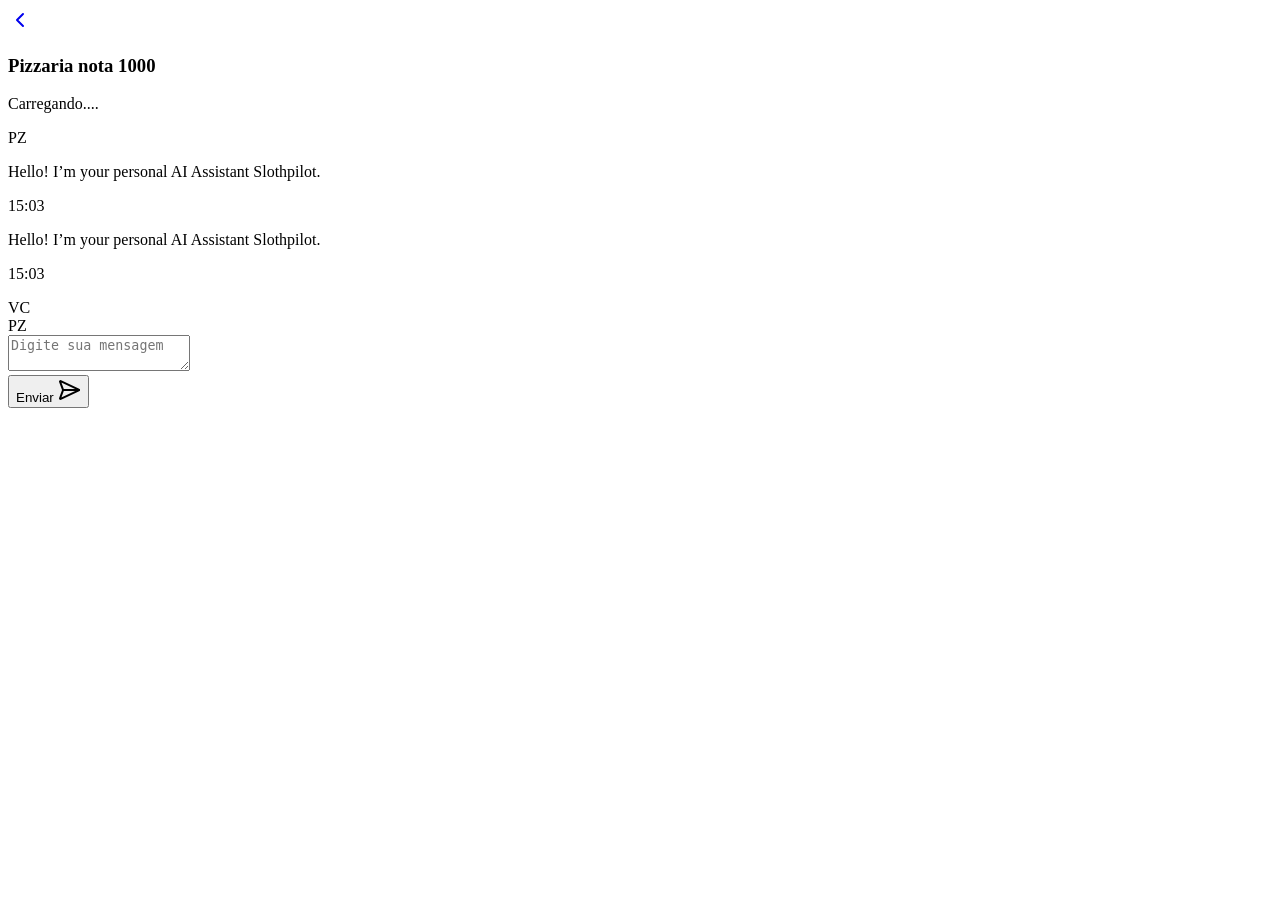
==== src/web/templates/client.html @ 50f69ef0 "feat: update the client interface" ====
<!DOCTYPE html>
<html lang="pt-br">
<head>
    <meta charset="UTF-8">
    <meta name="viewport" content="width=device-width, initial-scale=1.0">
    <title>P0 - Primeiro Fluxo Com IA - Cliente</title>

    <link rel="stylesheet" href="/static/client.css" />
    <script defer src="/static/js/client.js"></script>
</head>
<body>
    
    <div class="main-container">
        <header class="header">
            <div>
                <a href="/">
                    <svg 
                        xmlns="http://www.w3.org/2000/svg" 
                        width="24" 
                        height="24" 
                        viewBox="0 0 24 24" 
                        fill="none" 
                        stroke="currentColor" 
                        stroke-width="2" 
                        stroke-linecap="round" 
                        stroke-linejoin="round" 
                        class="lucide lucide-chevron-left preview-icon">
                            <path d="m15 18-6-6 6-6"/>
                    </svg>
                </a>
            </div>

            <div>
                <h3>Pizzaria nota 1000</h3>
                <p class="status">Carregando....</p>
            </div>
        </header>

        <main class="chat-messages">
            <div class="message">
                <div class="user-circle">
                    PZ
                </div>

                <div class="text-message">
                    <p>Hello! I’m your personal AI Assistant Slothpilot.</p>
                    <p class="message-time">
                        15:03
                    </p>
                </div>
            </div>

            <div class="message right">
                <div class="text-message right">
                    <p>Hello! I’m your personal AI Assistant Slothpilot.</p>
                    <p class="message-time">
                        15:03
                    </p>
                </div>

                <div class="user-circle">
                    VC
                </div>
            </div>

            <div class="message">
                <div class="user-circle">
                    PZ
                </div>

                <div class="text-message">
                    <span class="bullet"></span>
                    <span class="bullet"></span>
                    <span class="bullet"></span>
                </div>
            </div>
        </main>

        <div class="input-message-container">
            <div class="input-message-area">
                <textarea class="input-message" placeholder="Digite sua mensagem"></textarea>

                <div class="input-message-btn-container">
                    <button class="button-send-message">
                        Enviar

                        <svg 
                            xmlns="http://www.w3.org/2000/svg" 
                            width="24" 
                            height="24" 
                            viewBox="0 0 24 24" 
                            fill="none" 
                            stroke="currentColor" 
                            stroke-width="2" 
                            stroke-linecap="round" 
                            stroke-linejoin="round">
                                <path d="M3.714 3.048a.498.498 0 0 0-.683.627l2.843 7.627a2 2 0 0 1 0 1.396l-2.842 7.627a.498.498 0 0 0 .682.627l18-8.5a.5.5 0 0 0 0-.904z"/>
                                <path d="M6 12h16"/>
                        </svg>
                    </button>
                </div>
            </div>
        </div>
    </div>

</body>
</html>
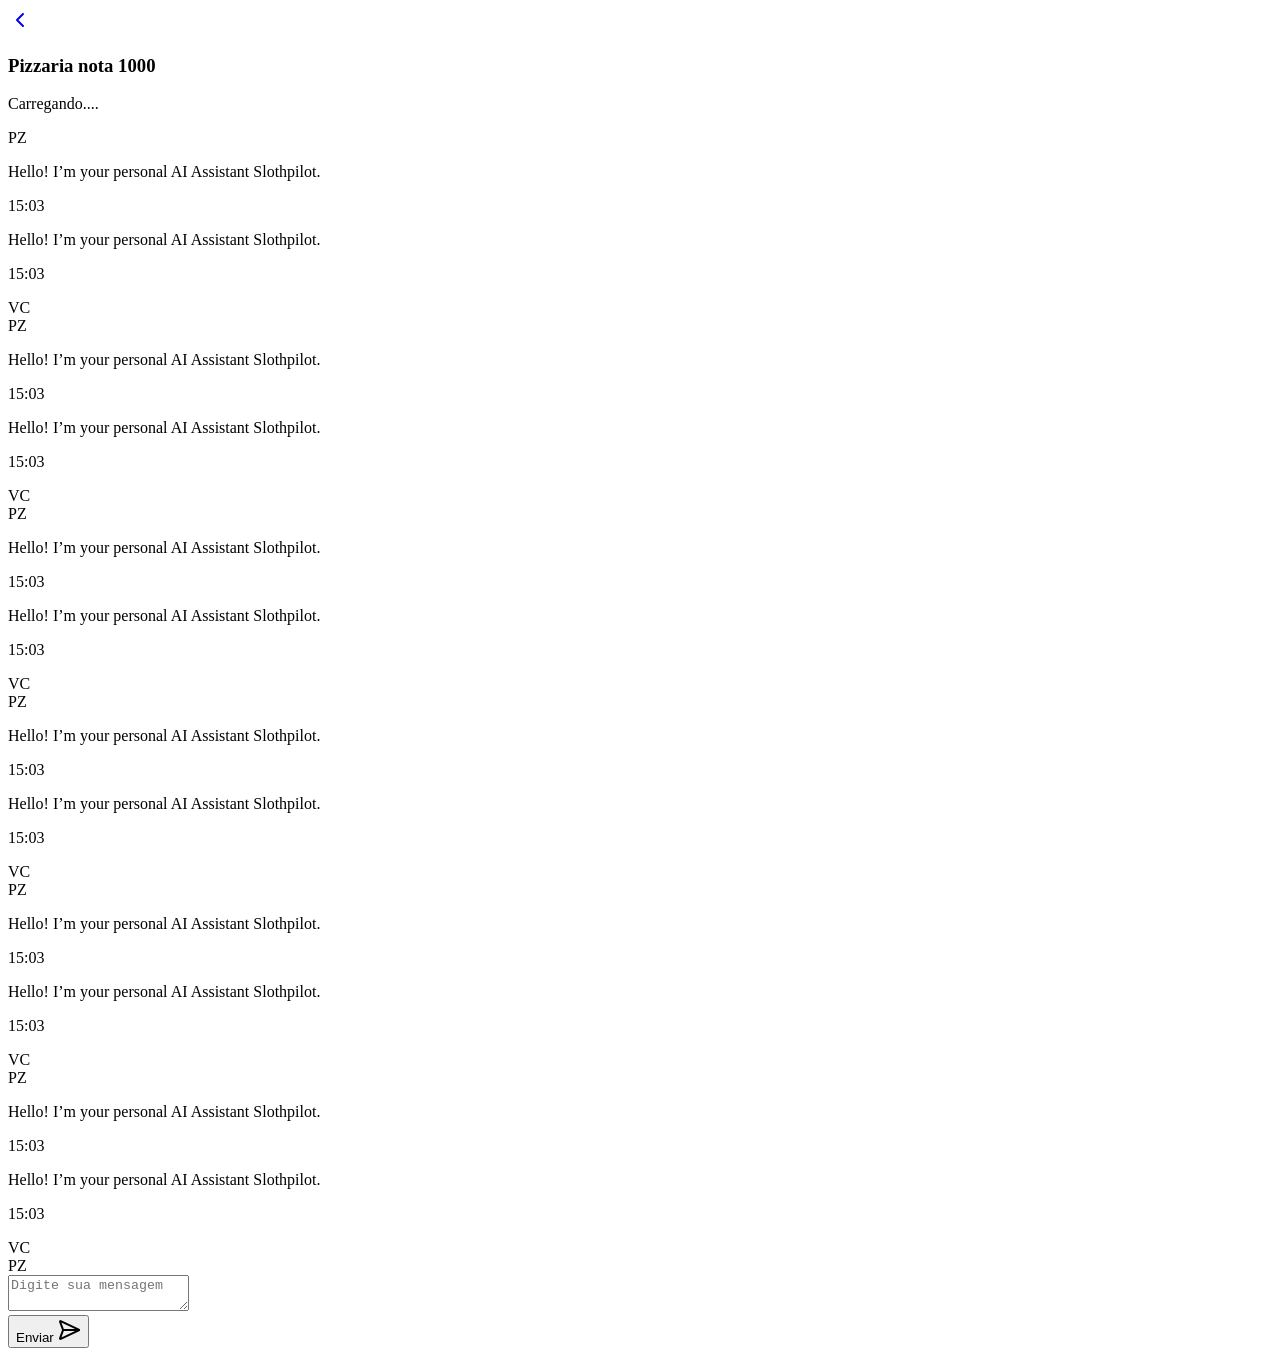
==== commit eeeb68eb: "feat: desktop layout" ====
--- a/src/web/templates/client.html
+++ b/src/web/templates/client.html
@@ -12,67 +12,204 @@
     
     <div class="main-container">
         <header class="header">
-            <div>
-                <a href="/">
-                    <svg 
-                        xmlns="http://www.w3.org/2000/svg" 
-                        width="24" 
-                        height="24" 
-                        viewBox="0 0 24 24" 
-                        fill="none" 
-                        stroke="currentColor" 
-                        stroke-width="2" 
-                        stroke-linecap="round" 
-                        stroke-linejoin="round" 
-                        class="lucide lucide-chevron-left preview-icon">
-                            <path d="m15 18-6-6 6-6"/>
-                    </svg>
-                </a>
-            </div>
-
-            <div>
-                <h3>Pizzaria nota 1000</h3>
-                <p class="status">Carregando....</p>
+            <div class="header-container">
+                <div>
+                    <a href="/">
+                        <svg 
+                            xmlns="http://www.w3.org/2000/svg" 
+                            width="24" 
+                            height="24" 
+                            viewBox="0 0 24 24" 
+                            fill="none" 
+                            stroke="currentColor" 
+                            stroke-width="2" 
+                            stroke-linecap="round" 
+                            stroke-linejoin="round" 
+                            class="lucide lucide-chevron-left preview-icon">
+                                <path d="m15 18-6-6 6-6"/>
+                        </svg>
+                    </a>
+                </div>
+    
+                <div>
+                    <h3>Pizzaria nota 1000</h3>
+                    <p class="status">Carregando....</p>
+                </div>
             </div>
         </header>
 
         <main class="chat-messages">
-            <div class="message">
-                <div class="user-circle">
-                    PZ
-                </div>
-
-                <div class="text-message">
-                    <p>Hello! I’m your personal AI Assistant Slothpilot.</p>
-                    <p class="message-time">
-                        15:03
-                    </p>
-                </div>
-            </div>
-
-            <div class="message right">
-                <div class="text-message right">
-                    <p>Hello! I’m your personal AI Assistant Slothpilot.</p>
-                    <p class="message-time">
-                        15:03
-                    </p>
-                </div>
-
-                <div class="user-circle">
-                    VC
-                </div>
-            </div>
-
-            <div class="message">
-                <div class="user-circle">
-                    PZ
-                </div>
-
-                <div class="text-message">
-                    <span class="bullet"></span>
-                    <span class="bullet"></span>
-                    <span class="bullet"></span>
-                </div>
+            <div class="chat-max-size-container">
+                <div class="message">
+                    <div class="user-circle">
+                        PZ
+                    </div>
+    
+                    <div class="text-message">
+                        <p>Hello! I’m your personal AI Assistant Slothpilot.</p>
+                        <p class="message-time">
+                            15:03
+                        </p>
+                    </div>
+                </div>
+    
+                <div class="message right">
+                    <div class="text-message right">
+                        <p>Hello! I’m your personal AI Assistant Slothpilot.</p>
+                        <p class="message-time">
+                            15:03
+                        </p>
+                    </div>
+    
+                    <div class="user-circle">
+                        VC
+                    </div>
+                </div>
+    
+                <div class="message">
+                    <div class="user-circle">
+                        PZ
+                    </div>
+    
+                    <div class="text-message">
+                        <p>Hello! I’m your personal AI Assistant Slothpilot.</p>
+                        <p class="message-time">
+                            15:03
+                        </p>
+                    </div>
+                </div>
+    
+                <div class="message right">
+                    <div class="text-message right">
+                        <p>Hello! I’m your personal AI Assistant Slothpilot.</p>
+                        <p class="message-time">
+                            15:03
+                        </p>
+                    </div>
+    
+                    <div class="user-circle">
+                        VC
+                    </div>
+                </div>
+    
+                <div class="message">
+                    <div class="user-circle">
+                        PZ
+                    </div>
+    
+                    <div class="text-message">
+                        <p>Hello! I’m your personal AI Assistant Slothpilot.</p>
+                        <p class="message-time">
+                            15:03
+                        </p>
+                    </div>
+                </div>
+    
+                <div class="message right">
+                    <div class="text-message right">
+                        <p>Hello! I’m your personal AI Assistant Slothpilot.</p>
+                        <p class="message-time">
+                            15:03
+                        </p>
+                    </div>
+    
+                    <div class="user-circle">
+                        VC
+                    </div>
+                </div>
+    
+                <div class="message">
+                    <div class="user-circle">
+                        PZ
+                    </div>
+    
+                    <div class="text-message">
+                        <p>Hello! I’m your personal AI Assistant Slothpilot.</p>
+                        <p class="message-time">
+                            15:03
+                        </p>
+                    </div>
+                </div>
+    
+                <div class="message right">
+                    <div class="text-message right">
+                        <p>Hello! I’m your personal AI Assistant Slothpilot.</p>
+                        <p class="message-time">
+                            15:03
+                        </p>
+                    </div>
+    
+                    <div class="user-circle">
+                        VC
+                    </div>
+                </div>
+    
+    
+                <div class="message">
+                    <div class="user-circle">
+                        PZ
+                    </div>
+    
+                    <div class="text-message">
+                        <p>Hello! I’m your personal AI Assistant Slothpilot.</p>
+                        <p class="message-time">
+                            15:03
+                        </p>
+                    </div>
+                </div>
+    
+                <div class="message right">
+                    <div class="text-message right">
+                        <p>Hello! I’m your personal AI Assistant Slothpilot.</p>
+                        <p class="message-time">
+                            15:03
+                        </p>
+                    </div>
+    
+                    <div class="user-circle">
+                        VC
+                    </div>
+                </div>
+    
+    
+                <div class="message">
+                    <div class="user-circle">
+                        PZ
+                    </div>
+    
+                    <div class="text-message">
+                        <p>Hello! I’m your personal AI Assistant Slothpilot.</p>
+                        <p class="message-time">
+                            15:03
+                        </p>
+                    </div>
+                </div>
+    
+                <div class="message right">
+                    <div class="text-message right">
+                        <p>Hello! I’m your personal AI Assistant Slothpilot.</p>
+                        <p class="message-time">
+                            15:03
+                        </p>
+                    </div>
+    
+                    <div class="user-circle">
+                        VC
+                    </div>
+                </div>
+    
+                <div class="message">
+                    <div class="user-circle">
+                        PZ
+                    </div>
+    
+                    <div class="text-message">
+                        <span class="bullet"></span>
+                        <span class="bullet"></span>
+                        <span class="bullet"></span>
+                    </div>
+                </div>
+
             </div>
         </main>
 
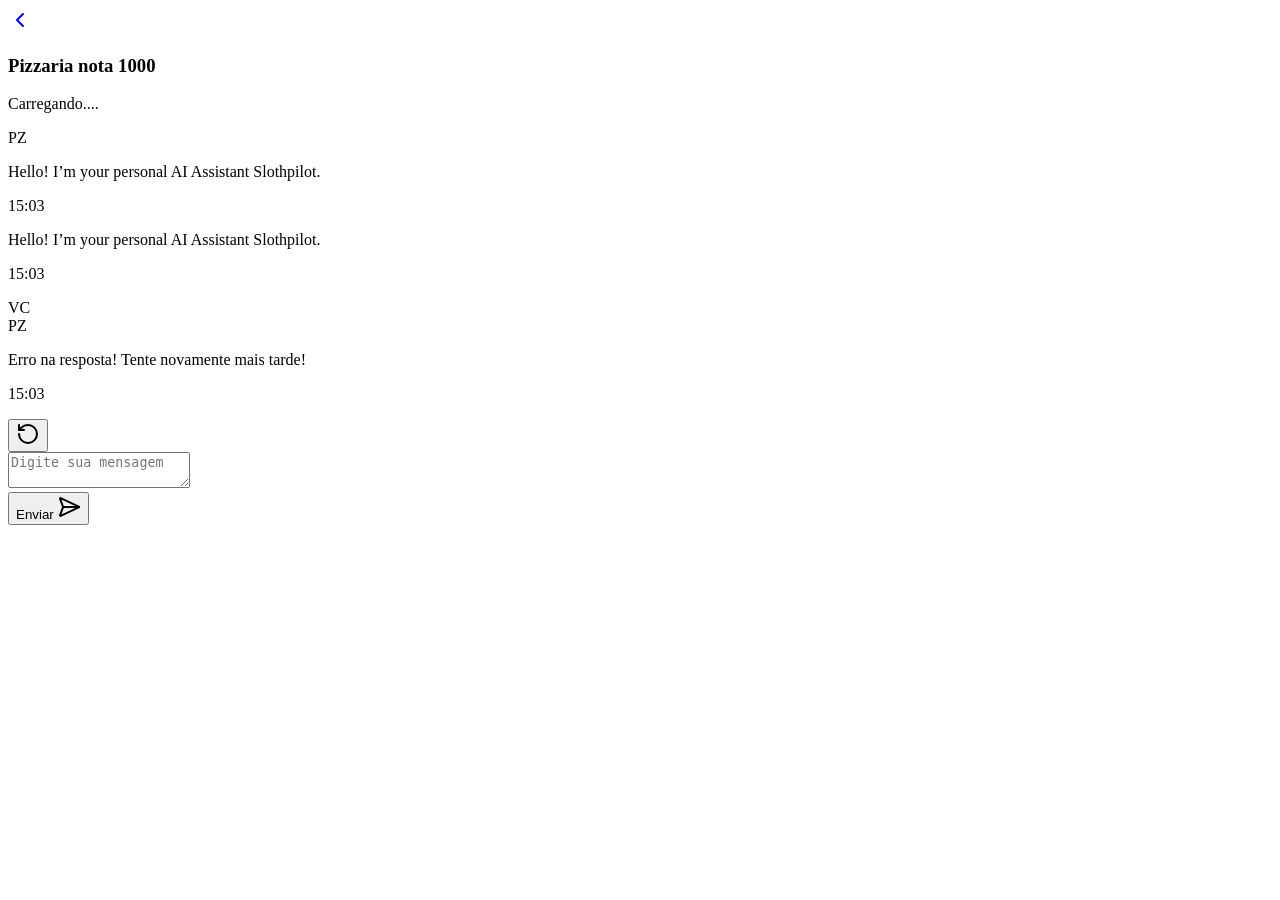
==== commit e4df027a: "feat: add button retry" ====
--- a/src/web/templates/client.html
+++ b/src/web/templates/client.html
@@ -66,139 +66,7 @@
                     </div>
                 </div>
     
-                <div class="message">
-                    <div class="user-circle">
-                        PZ
-                    </div>
-    
-                    <div class="text-message">
-                        <p>Hello! I’m your personal AI Assistant Slothpilot.</p>
-                        <p class="message-time">
-                            15:03
-                        </p>
-                    </div>
-                </div>
-    
-                <div class="message right">
-                    <div class="text-message right">
-                        <p>Hello! I’m your personal AI Assistant Slothpilot.</p>
-                        <p class="message-time">
-                            15:03
-                        </p>
-                    </div>
-    
-                    <div class="user-circle">
-                        VC
-                    </div>
-                </div>
-    
-                <div class="message">
-                    <div class="user-circle">
-                        PZ
-                    </div>
-    
-                    <div class="text-message">
-                        <p>Hello! I’m your personal AI Assistant Slothpilot.</p>
-                        <p class="message-time">
-                            15:03
-                        </p>
-                    </div>
-                </div>
-    
-                <div class="message right">
-                    <div class="text-message right">
-                        <p>Hello! I’m your personal AI Assistant Slothpilot.</p>
-                        <p class="message-time">
-                            15:03
-                        </p>
-                    </div>
-    
-                    <div class="user-circle">
-                        VC
-                    </div>
-                </div>
-    
-                <div class="message">
-                    <div class="user-circle">
-                        PZ
-                    </div>
-    
-                    <div class="text-message">
-                        <p>Hello! I’m your personal AI Assistant Slothpilot.</p>
-                        <p class="message-time">
-                            15:03
-                        </p>
-                    </div>
-                </div>
-    
-                <div class="message right">
-                    <div class="text-message right">
-                        <p>Hello! I’m your personal AI Assistant Slothpilot.</p>
-                        <p class="message-time">
-                            15:03
-                        </p>
-                    </div>
-    
-                    <div class="user-circle">
-                        VC
-                    </div>
-                </div>
-    
-    
-                <div class="message">
-                    <div class="user-circle">
-                        PZ
-                    </div>
-    
-                    <div class="text-message">
-                        <p>Hello! I’m your personal AI Assistant Slothpilot.</p>
-                        <p class="message-time">
-                            15:03
-                        </p>
-                    </div>
-                </div>
-    
-                <div class="message right">
-                    <div class="text-message right">
-                        <p>Hello! I’m your personal AI Assistant Slothpilot.</p>
-                        <p class="message-time">
-                            15:03
-                        </p>
-                    </div>
-    
-                    <div class="user-circle">
-                        VC
-                    </div>
-                </div>
-    
-    
-                <div class="message">
-                    <div class="user-circle">
-                        PZ
-                    </div>
-    
-                    <div class="text-message">
-                        <p>Hello! I’m your personal AI Assistant Slothpilot.</p>
-                        <p class="message-time">
-                            15:03
-                        </p>
-                    </div>
-                </div>
-    
-                <div class="message right">
-                    <div class="text-message right">
-                        <p>Hello! I’m your personal AI Assistant Slothpilot.</p>
-                        <p class="message-time">
-                            15:03
-                        </p>
-                    </div>
-    
-                    <div class="user-circle">
-                        VC
-                    </div>
-                </div>
-    
-                <div class="message">
+                <!-- <div class="message">
                     <div class="user-circle">
                         PZ
                     </div>
@@ -208,6 +76,37 @@
                         <span class="bullet"></span>
                         <span class="bullet"></span>
                     </div>
+                </div> -->
+
+                <div class="message-retry-container">
+                    <div class="message">
+                        <div class="user-circle">
+                            PZ
+                        </div>
+        
+                        <div class="text-message error">
+                            <p>Erro na resposta! Tente novamente mais tarde!</p>
+                            <p class="message-time">
+                                15:03
+                            </p>
+                        </div>
+                    </div>
+
+                    <button class="button-empty">
+                        <svg 
+                            xmlns="http://www.w3.org/2000/svg" 
+                            width="24" 
+                            height="24" 
+                            viewBox="0 0 24 24" 
+                            fill="none" 
+                            stroke="currentColor" 
+                            stroke-width="2" 
+                            stroke-linecap="round" 
+                            stroke-linejoin="round">
+                                <path d="M3 12a9 9 0 1 0 9-9 9.75 9.75 0 0 0-6.74 2.74L3 8"/>
+                                <path d="M3 3v5h5"/>
+                        </svg>
+                    </button>
                 </div>
 
             </div>
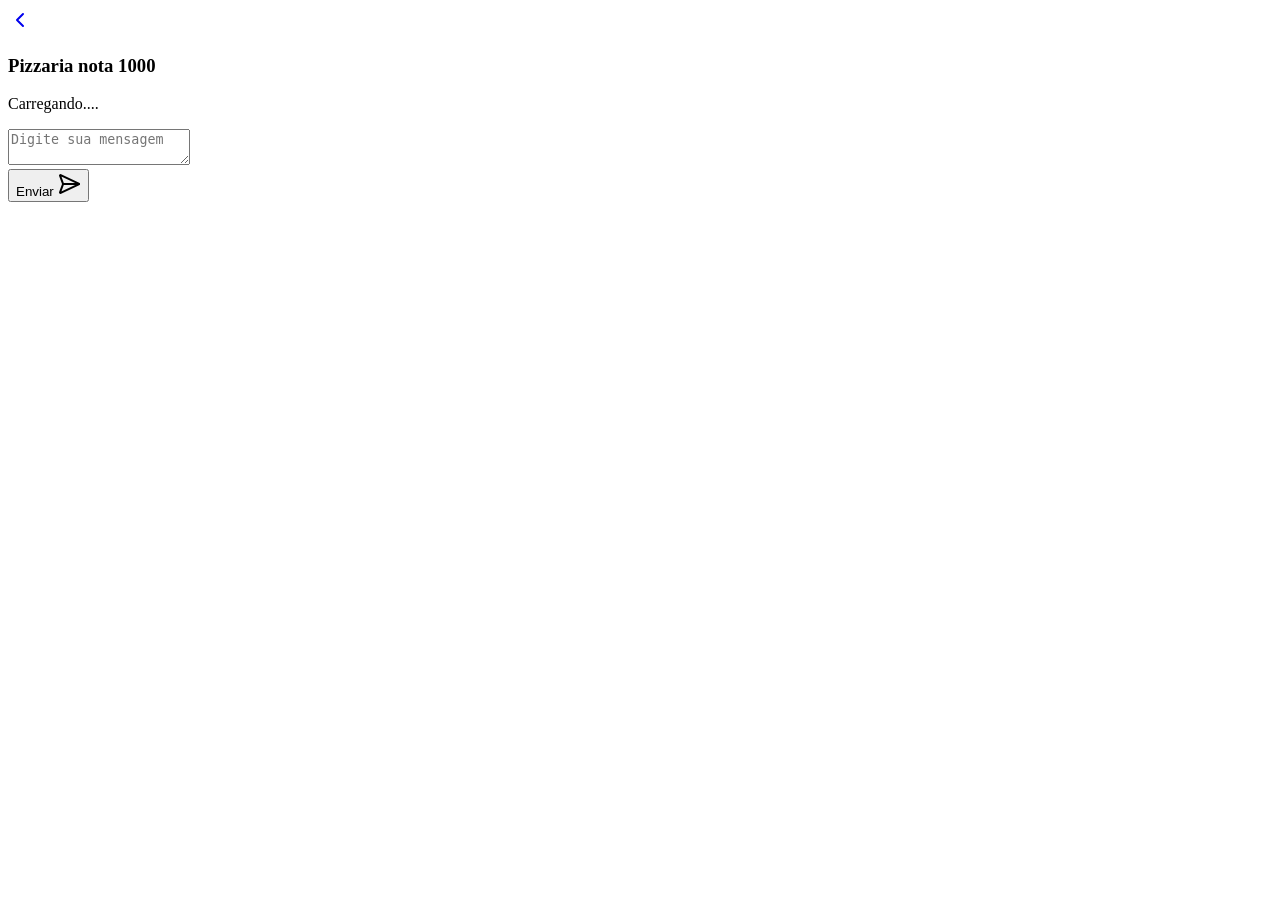
==== commit 6a4f2434: "feat: spin loadding" ====
--- a/src/web/templates/client.html
+++ b/src/web/templates/client.html
@@ -40,7 +40,12 @@
 
         <main class="chat-messages">
             <div class="chat-max-size-container">
-                <div class="message">
+
+                <div class="circular-loadding">
+                    <div class="loadding"></div>
+                </div>
+
+                <!-- <div class="message">
                     <div class="user-circle">
                         PZ
                     </div>
@@ -51,9 +56,9 @@
                             15:03
                         </p>
                     </div>
-                </div>
+                </div> -->
     
-                <div class="message right">
+                <!-- <div class="message right">
                     <div class="text-message right">
                         <p>Hello! I’m your personal AI Assistant Slothpilot.</p>
                         <p class="message-time">
@@ -64,7 +69,7 @@
                     <div class="user-circle">
                         VC
                     </div>
-                </div>
+                </div> -->
     
                 <!-- <div class="message">
                     <div class="user-circle">
@@ -78,7 +83,7 @@
                     </div>
                 </div> -->
 
-                <div class="message-retry-container">
+                <!-- <div class="message-retry-container">
                     <div class="message">
                         <div class="user-circle">
                             PZ
@@ -107,7 +112,7 @@
                                 <path d="M3 3v5h5"/>
                         </svg>
                     </button>
-                </div>
+                </div> -->
 
             </div>
         </main>
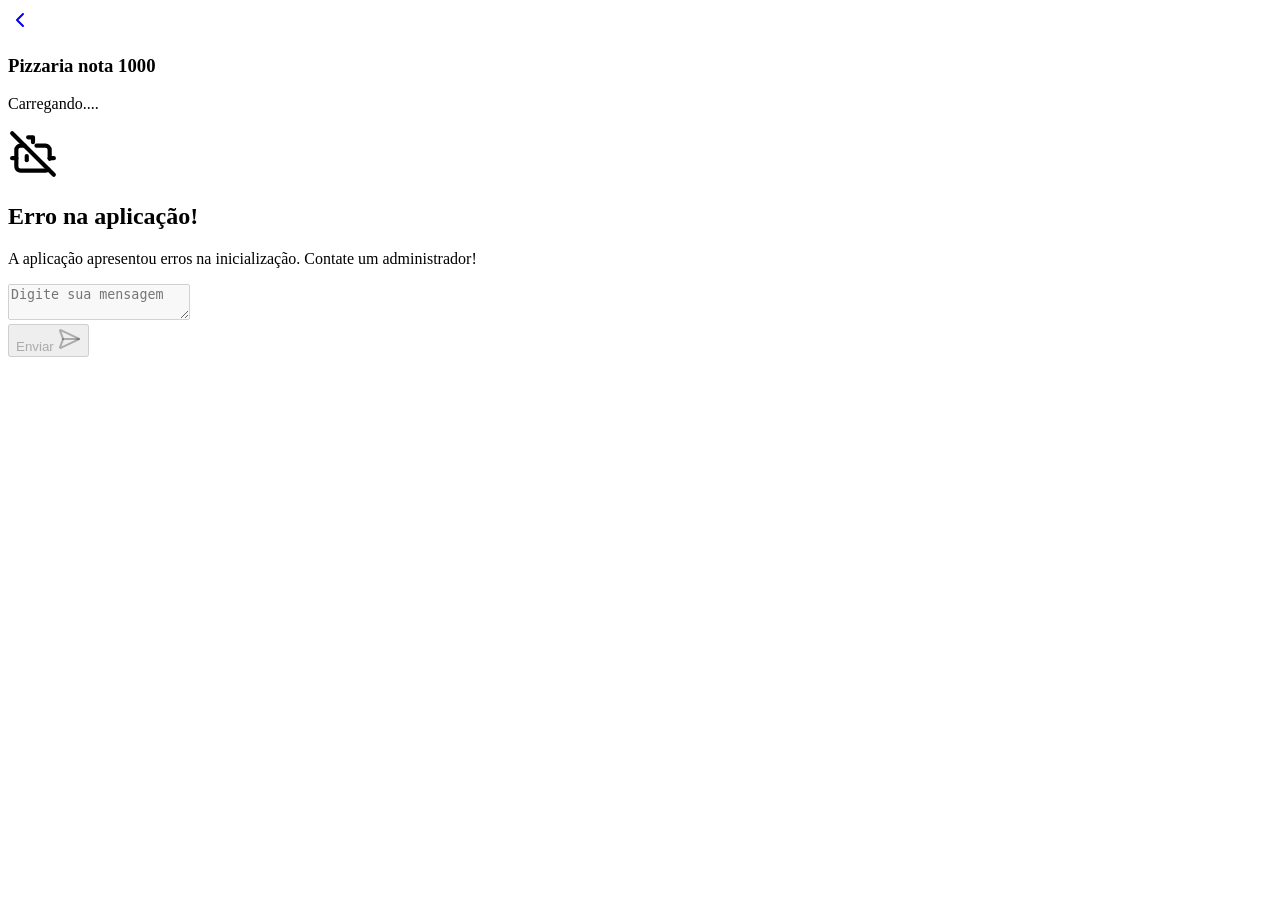
==== commit a21fbd76: "feat: init application" ====
--- a/src/web/templates/client.html
+++ b/src/web/templates/client.html
@@ -37,6 +37,32 @@
                 </div>
             </div>
         </header>
+
+        <div class="screen-error-state hidden">
+            <p class="screen-error-state-icon">
+                <svg 
+                    xmlns="http://www.w3.org/2000/svg"
+                    width="50" 
+                    height="50" 
+                    viewBox="0 0 24 24" 
+                    fill="none" 
+                    stroke="currentColor" 
+                    stroke-width="2" 
+                    stroke-linecap="round" 
+                    stroke-linejoin="round">
+                        <path d="M13.67 8H18a2 2 0 0 1 2 2v4.33"/>
+                        <path d="M2 14h2"/>
+                        <path d="M20 14h2"/>
+                        <path d="M22 22 2 2"/>
+                        <path d="M8 8H6a2 2 0 0 0-2 2v8a2 2 0 0 0 2 2h12a2 2 0 0 0 1.414-.586"/>
+                        <path d="M9 13v2"/>
+                        <path d="M9.67 4H12v2.33"/>
+                </svg>
+            </p>
+
+            <h2>Erro na aplicação!</h2>
+            <p>A aplicação apresentou erros na inicialização. Contate um administrador!</p>
+        </div>
 
         <main class="chat-messages">
             <div class="chat-max-size-container">
@@ -119,10 +145,10 @@
 
         <div class="input-message-container">
             <div class="input-message-area">
-                <textarea class="input-message" placeholder="Digite sua mensagem"></textarea>
+                <textarea class="input-message" placeholder="Digite sua mensagem" disabled></textarea>
 
                 <div class="input-message-btn-container">
-                    <button class="button-send-message">
+                    <button class="button-send-message" disabled>
                         Enviar
 
                         <svg 
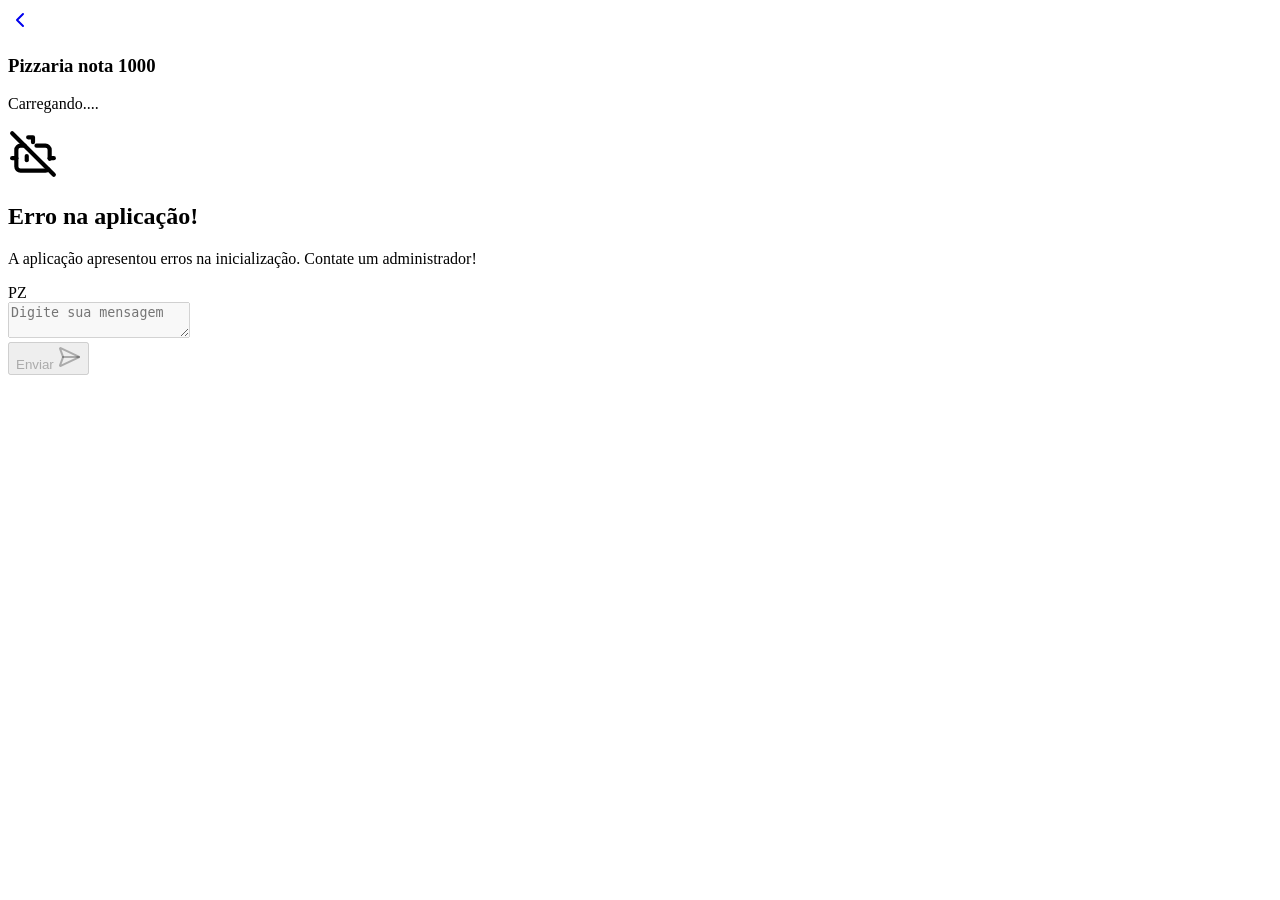
==== commit 22f4403d: "feat: insert the messages of user" ====
--- a/src/web/templates/client.html
+++ b/src/web/templates/client.html
@@ -97,7 +97,7 @@
                     </div>
                 </div> -->
     
-                <!-- <div class="message">
+                <div class="message animation-llm-response hidden">
                     <div class="user-circle">
                         PZ
                     </div>
@@ -107,7 +107,7 @@
                         <span class="bullet"></span>
                         <span class="bullet"></span>
                     </div>
-                </div> -->
+                </div>
 
                 <!-- <div class="message-retry-container">
                     <div class="message">
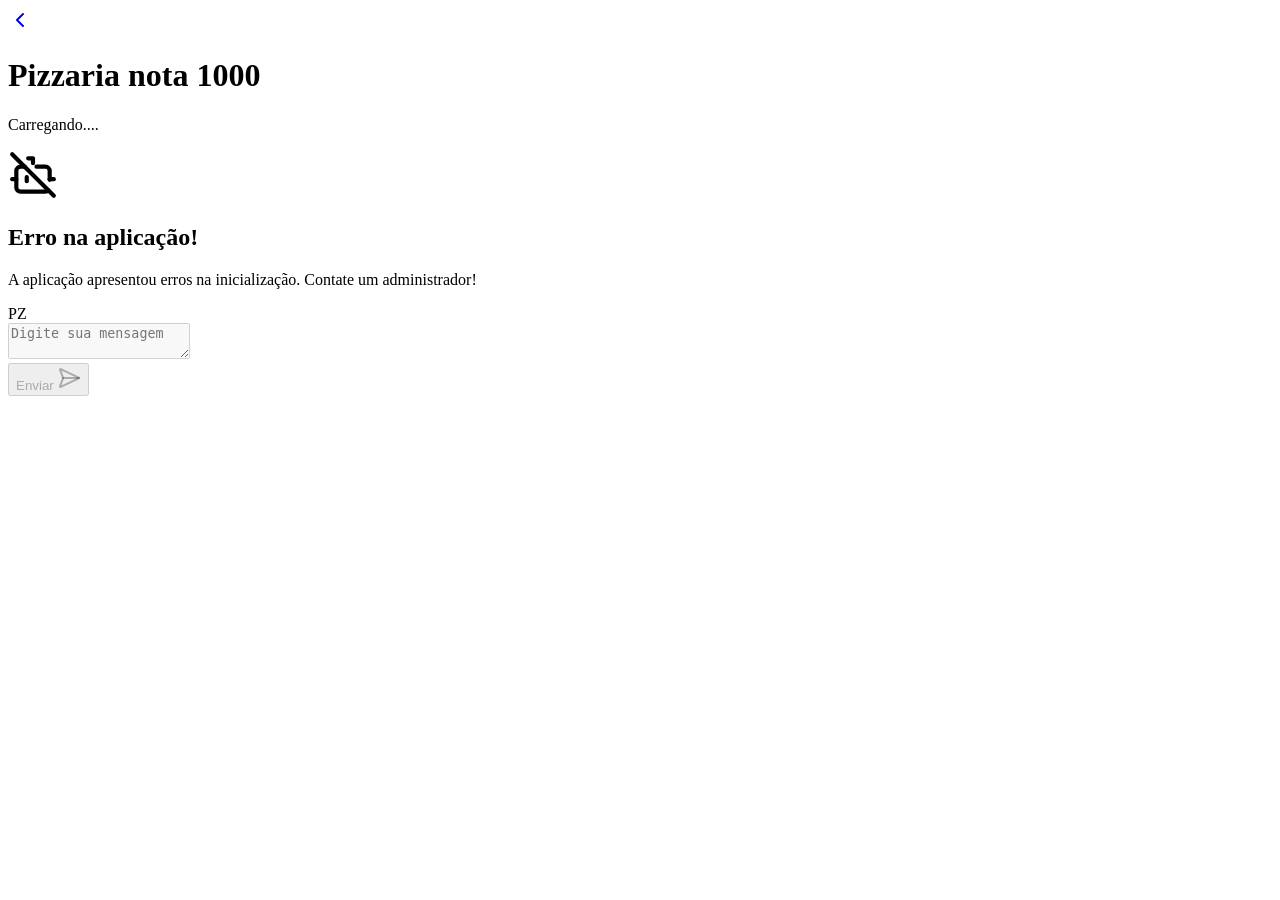
==== commit ad3bdf79: "refact: change interface store" ====
--- a/src/web/templates/client.html
+++ b/src/web/templates/client.html
@@ -32,7 +32,7 @@
                 </div>
     
                 <div>
-                    <h3>Pizzaria nota 1000</h3>
+                    <h1>Pizzaria nota 1000</h1>
                     <p class="status">Carregando....</p>
                 </div>
             </div>
@@ -71,31 +71,6 @@
                     <div class="loadding"></div>
                 </div>
 
-                <!-- <div class="message">
-                    <div class="user-circle">
-                        PZ
-                    </div>
-    
-                    <div class="text-message">
-                        <p>Hello! I’m your personal AI Assistant Slothpilot.</p>
-                        <p class="message-time">
-                            15:03
-                        </p>
-                    </div>
-                </div> -->
-    
-                <!-- <div class="message right">
-                    <div class="text-message right">
-                        <p>Hello! I’m your personal AI Assistant Slothpilot.</p>
-                        <p class="message-time">
-                            15:03
-                        </p>
-                    </div>
-    
-                    <div class="user-circle">
-                        VC
-                    </div>
-                </div> -->
     
                 <div class="message animation-llm-response hidden">
                     <div class="user-circle">
@@ -108,37 +83,6 @@
                         <span class="bullet"></span>
                     </div>
                 </div>
-
-                <!-- <div class="message-retry-container">
-                    <div class="message">
-                        <div class="user-circle">
-                            PZ
-                        </div>
-        
-                        <div class="text-message error">
-                            <p>Erro na resposta! Tente novamente mais tarde!</p>
-                            <p class="message-time">
-                                15:03
-                            </p>
-                        </div>
-                    </div>
-
-                    <button class="button-empty">
-                        <svg 
-                            xmlns="http://www.w3.org/2000/svg" 
-                            width="24" 
-                            height="24" 
-                            viewBox="0 0 24 24" 
-                            fill="none" 
-                            stroke="currentColor" 
-                            stroke-width="2" 
-                            stroke-linecap="round" 
-                            stroke-linejoin="round">
-                                <path d="M3 12a9 9 0 1 0 9-9 9.75 9.75 0 0 0-6.74 2.74L3 8"/>
-                                <path d="M3 3v5h5"/>
-                        </svg>
-                    </button>
-                </div> -->
 
             </div>
         </main>
